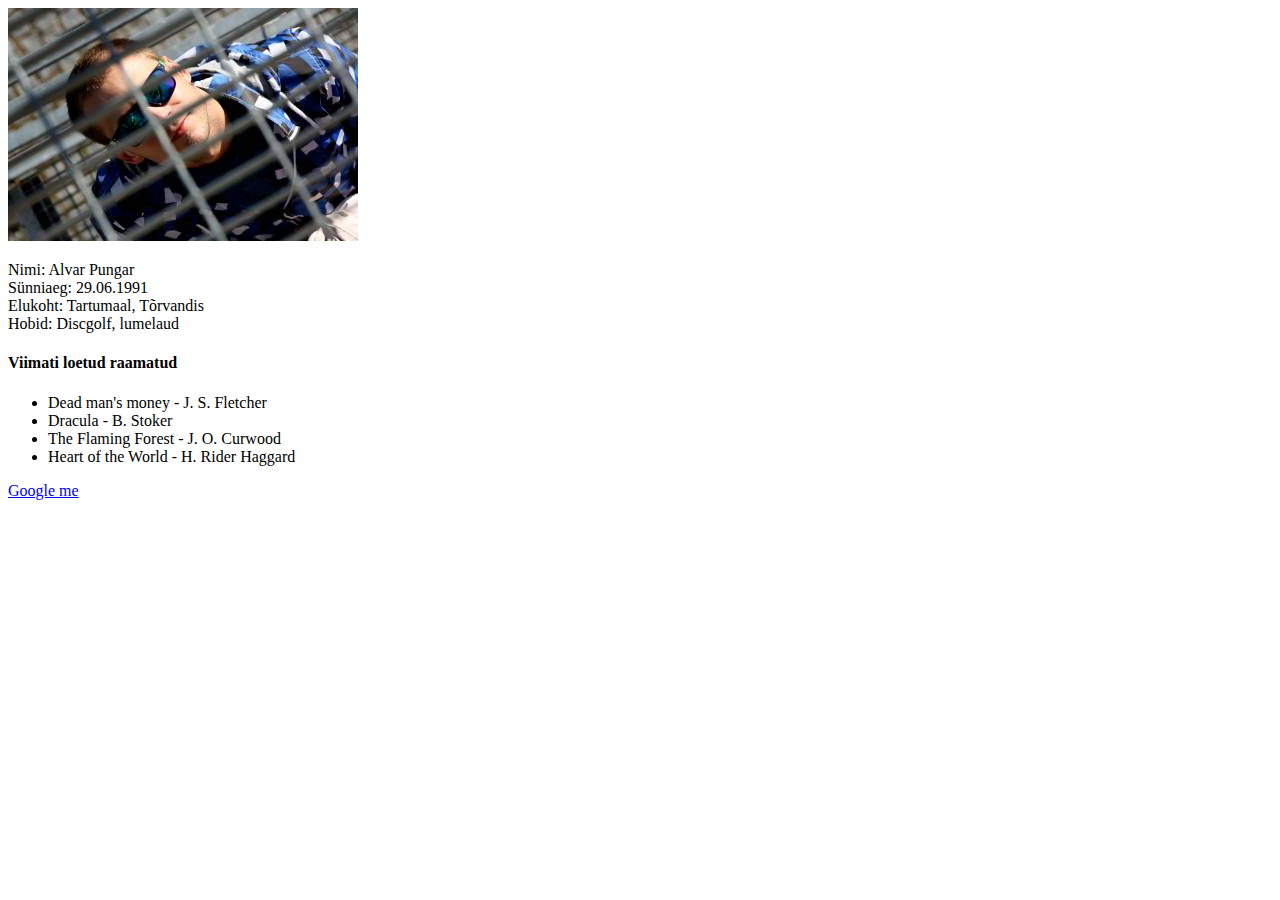
==== index.html @ af80fcc2 "Debug lehe pealkiri [Delivers #102980834]" ====
<!DOCTYPE html>
<html lang="et">
<head>
    <meta charset="UTF-8">
    <title>Alvari koduleht</title>
</head>
<body>
<img src="Alvaripilt.jpg" />
<p>
    Nimi: Alvar Pungar<br>
    Sünniaeg: 29.06.1991<br>
    Elukoht: Tartumaal, Tõrvandis<br>
    Hobid: Discgolf, lumelaud
</p>
<h4>Viimati loetud raamatud</h4>
<ul>
    <li>Dead man's money - J. S. Fletcher</li>
    <li>Dracula - B. Stoker</li>
    <li>The Flaming Forest - J. O. Curwood</li>
    <li>Heart of the World - H. Rider Haggard</li>

</ul>
<a href="https://www.google.com">Google me</a>
</body>
</html>
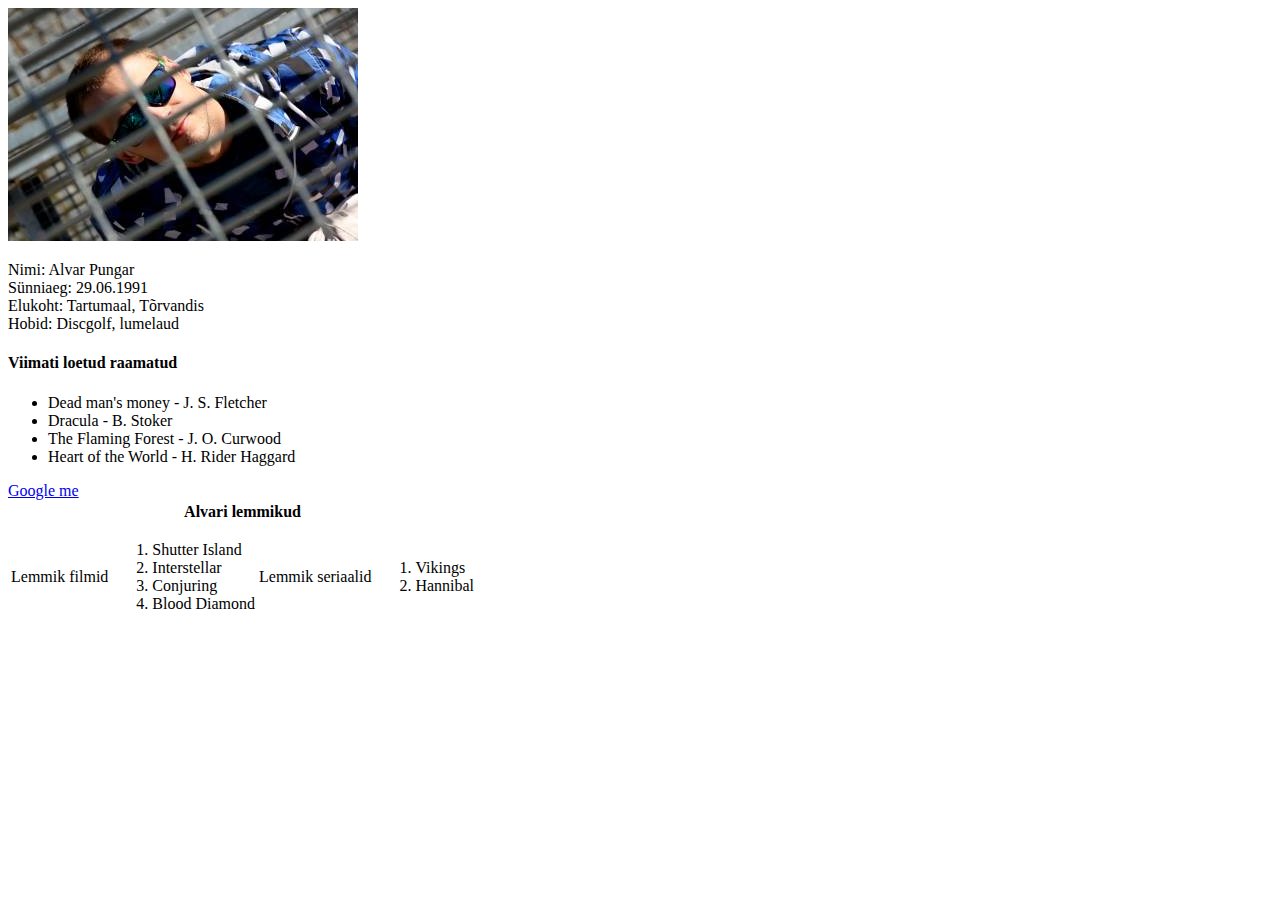
==== commit f37f6138: "Esilehele lisada informatsioon minu lemmik asjade kohta [Delivers #102888168]" ====
--- a/index.html
+++ b/index.html
@@ -20,6 +20,35 @@
     <li>Heart of the World - H. Rider Haggard</li>
 
 </ul>
+
 <a href="https://www.google.com">Google me</a>
+
+<div lemmikTabel>
+    <table>
+        <thead>
+        <th colspan="4">Alvari lemmikud</th>
+        </thead>
+        <tr>
+            <td rowspan="4">Lemmik filmid</td>
+            <td>
+                <ol>
+                    <li>Shutter Island</li>
+                    <li>Interstellar</li>
+                    <li>Conjuring</li>
+                    <li>Blood Diamond</li>
+            </ol>
+            </td>
+            <td rowspan="4">  Lemmik seriaalid</td>
+            <td>
+                <ol>
+                    <li>Vikings</li>
+                    <li>Hannibal</li>
+
+                </ol>
+            </td>
+        </tr>
+
+    </table>
+</div>
 </body>
 </html>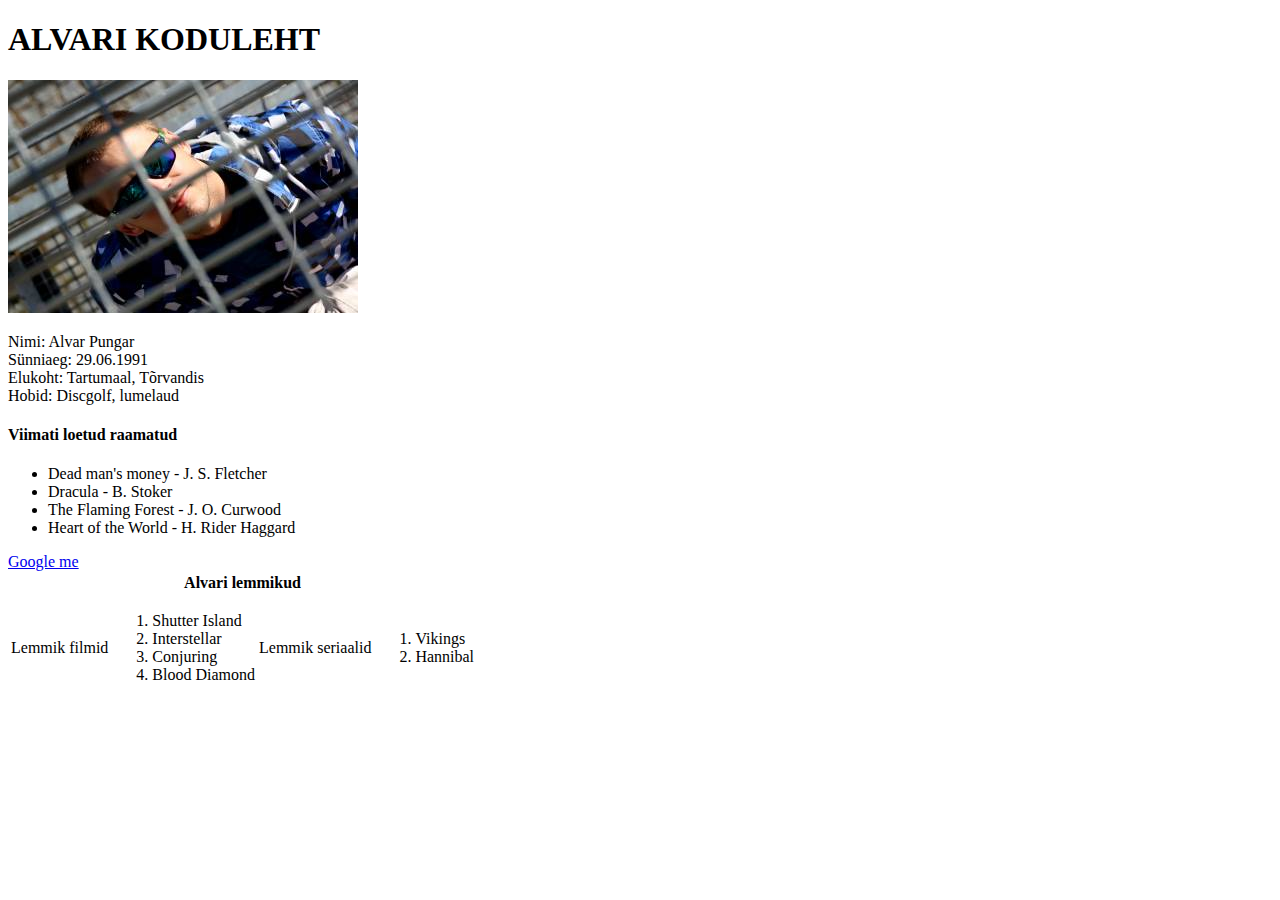
==== commit 972f4500: "Esilehel lisada lehe pealkiri [Delivers #102575908]" ====
--- a/index.html
+++ b/index.html
@@ -5,6 +5,7 @@
     <title>Alvari koduleht</title>
 </head>
 <body>
+<h1>ALVARI KODULEHT</h1>
 <img src="Alvaripilt.jpg" />
 <p>
     Nimi: Alvar Pungar<br>
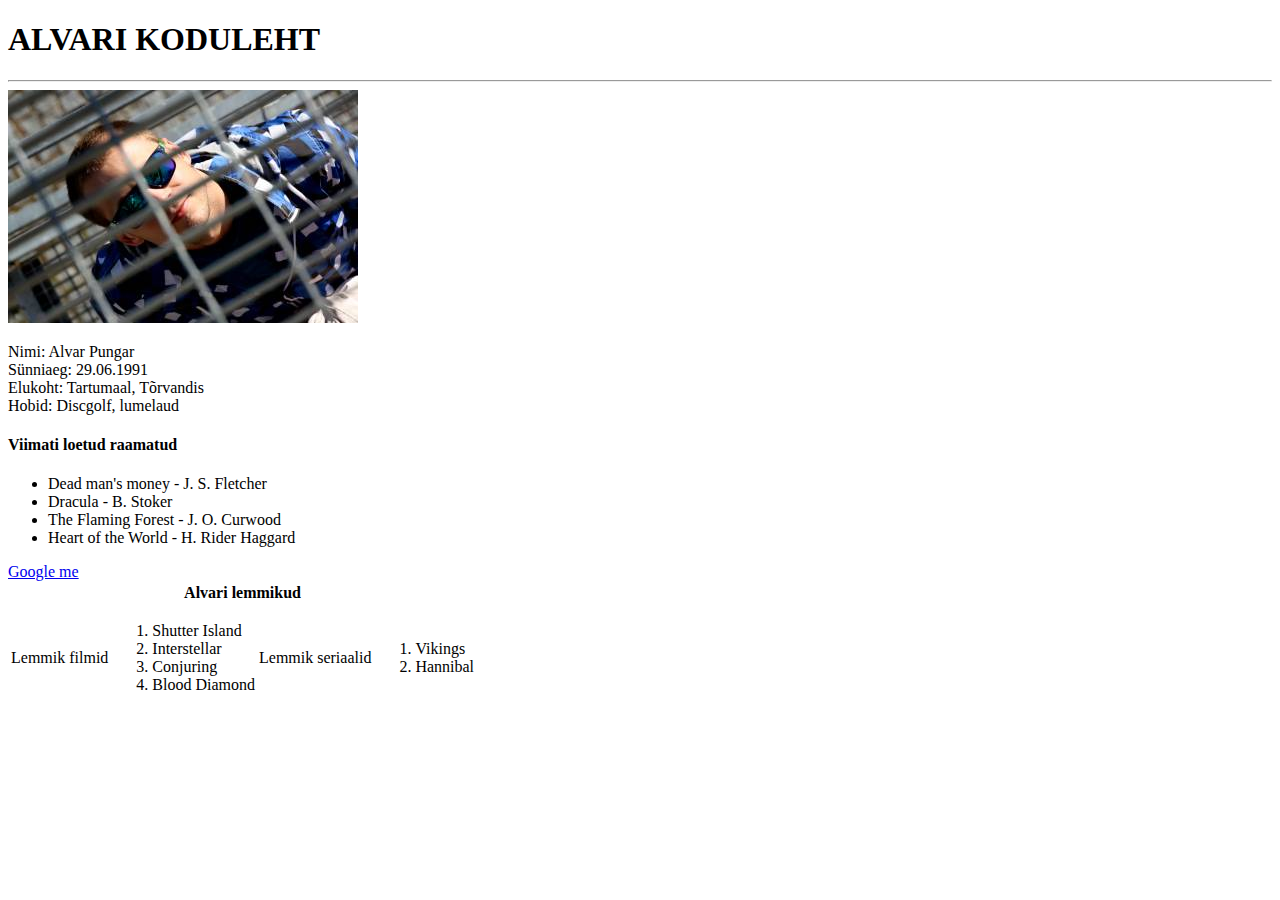
==== commit 155e9460: "Debug div'd [Delivers #102986470]" ====
--- a/index.html
+++ b/index.html
@@ -3,16 +3,23 @@
 <head>
     <meta charset="UTF-8">
     <title>Alvari koduleht</title>
+    <link type="text/css" rel="stylesheet" href="stylesheet.css" />
 </head>
-<body>
+
 <h1>ALVARI KODULEHT</h1>
+<hr>
+<div id="alvariPilt">
 <img src="Alvaripilt.jpg" />
+</div>
+<div id="info">
 <p>
     Nimi: Alvar Pungar<br>
     Sünniaeg: 29.06.1991<br>
     Elukoht: Tartumaal, Tõrvandis<br>
     Hobid: Discgolf, lumelaud
 </p>
+</div>
+<div id="raamatuList">
 <h4>Viimati loetud raamatud</h4>
 <ul>
     <li>Dead man's money - J. S. Fletcher</li>
@@ -21,10 +28,11 @@
     <li>Heart of the World - H. Rider Haggard</li>
 
 </ul>
-
+</div>
+<div>
 <a href="https://www.google.com">Google me</a>
-
-<div lemmikTabel>
+</div>
+<div id="lemmikList">
     <table>
         <thead>
         <th colspan="4">Alvari lemmikud</th>
